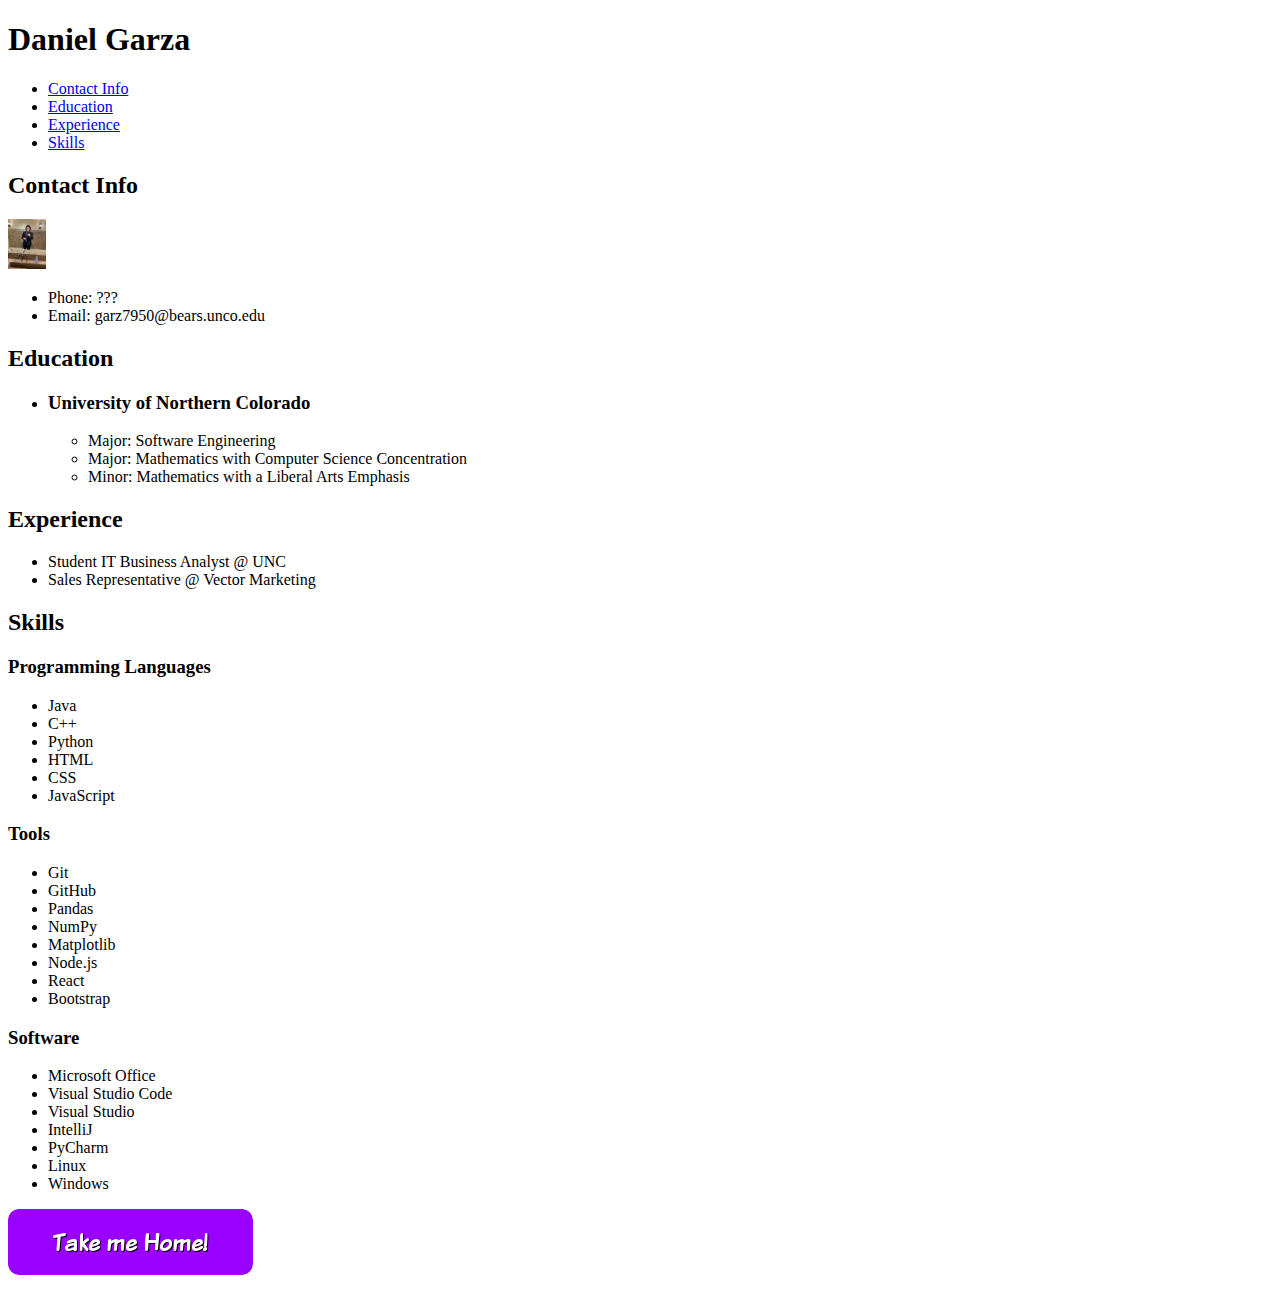
==== resume/index.html @ e967b109 "Initial html template for resume" ====
<!DOCTYPE html>
<html lang="en">
  <head>
    <meta charset="UTF-8" />
    <meta name="viewport" content="width=device-width, initial-scale=1.0" />
    <link rel="stylesheet" href="css/style.css" />
    <title>Resume</title>
  </head>

  <body>
    <nav>
      <h1 class="title">Daniel Garza</h1>

      <ul>
        <li><a href="index.html#contactinfo">Contact Info</a></li>
        <li><a href="index.html#education">Education</a></li>
        <li><a href="index.html#experience">Experience</a></li>
        <li><a href="index.html#skills">Skills</a></li>
      </ul>
    </nav>
    <section id="contactinfo">
      <h2>Contact Info</h2>
      <img
        src="../images/IMG_5894.jpeg"
        alt="picture of Daniel Garza"
        height="50px"
      />
      <ul>
        <li>Phone: ???</li>
        <li>Email: garz7950@bears.unco.edu</li>
      </ul>
    </section>

    <section id="education">
      <h2>Education</h2>
      <ul>
        <li>
          <h3>University of Northern Colorado</h3>
          <ul>
            <li>Major: Software Engineering</li>
            <li>Major: Mathematics with Computer Science Concentration</li>
            <li>Minor: Mathematics with a Liberal Arts Emphasis</li>
          </ul>
        </li>
      </ul>
    </section>

    <section id="experience">
      <h2>Experience</h2>
      <ul>
        <li>Student IT Business Analyst @ UNC</li>
        <li>Sales Representative @ Vector Marketing</li>
      </ul>
    </section>

    <section id="skills">
        <h2>Skills</h2>
        <h3>Programming Languages</h3>
        <ul>
            <li>Java</li>
            <li>C++</li>
            <li>Python</li>
            <li>HTML</li>
            <li>CSS</li>
            <li>JavaScript</li>
        </ul>

        <h3>Tools</h3>
        <ul>
            <li>Git</li>
            <li>GitHub</li>
            <li>Pandas</li>
            <li>NumPy</li>
            <li>Matplotlib</li>
            <li>Node.js</li>
            <li>React</li>
            <li>Bootstrap</li>
        </ul>

        <h3>Software</h3>
        <ul>
            <li>Microsoft Office</li>
            <li>Visual Studio Code</li>
            <li>Visual Studio</li>
            <li>IntelliJ</li>
            <li>PyCharm</li>
            <li>Linux</li>
            <li>Windows</li>
        </ul>

    </section>

    <p>
      <a href="./index.html"
        ><img
          src="../images/button_take-me-home.png"
          alt="picture of home button"
      /></a>
    </p>
  </body>
</html>
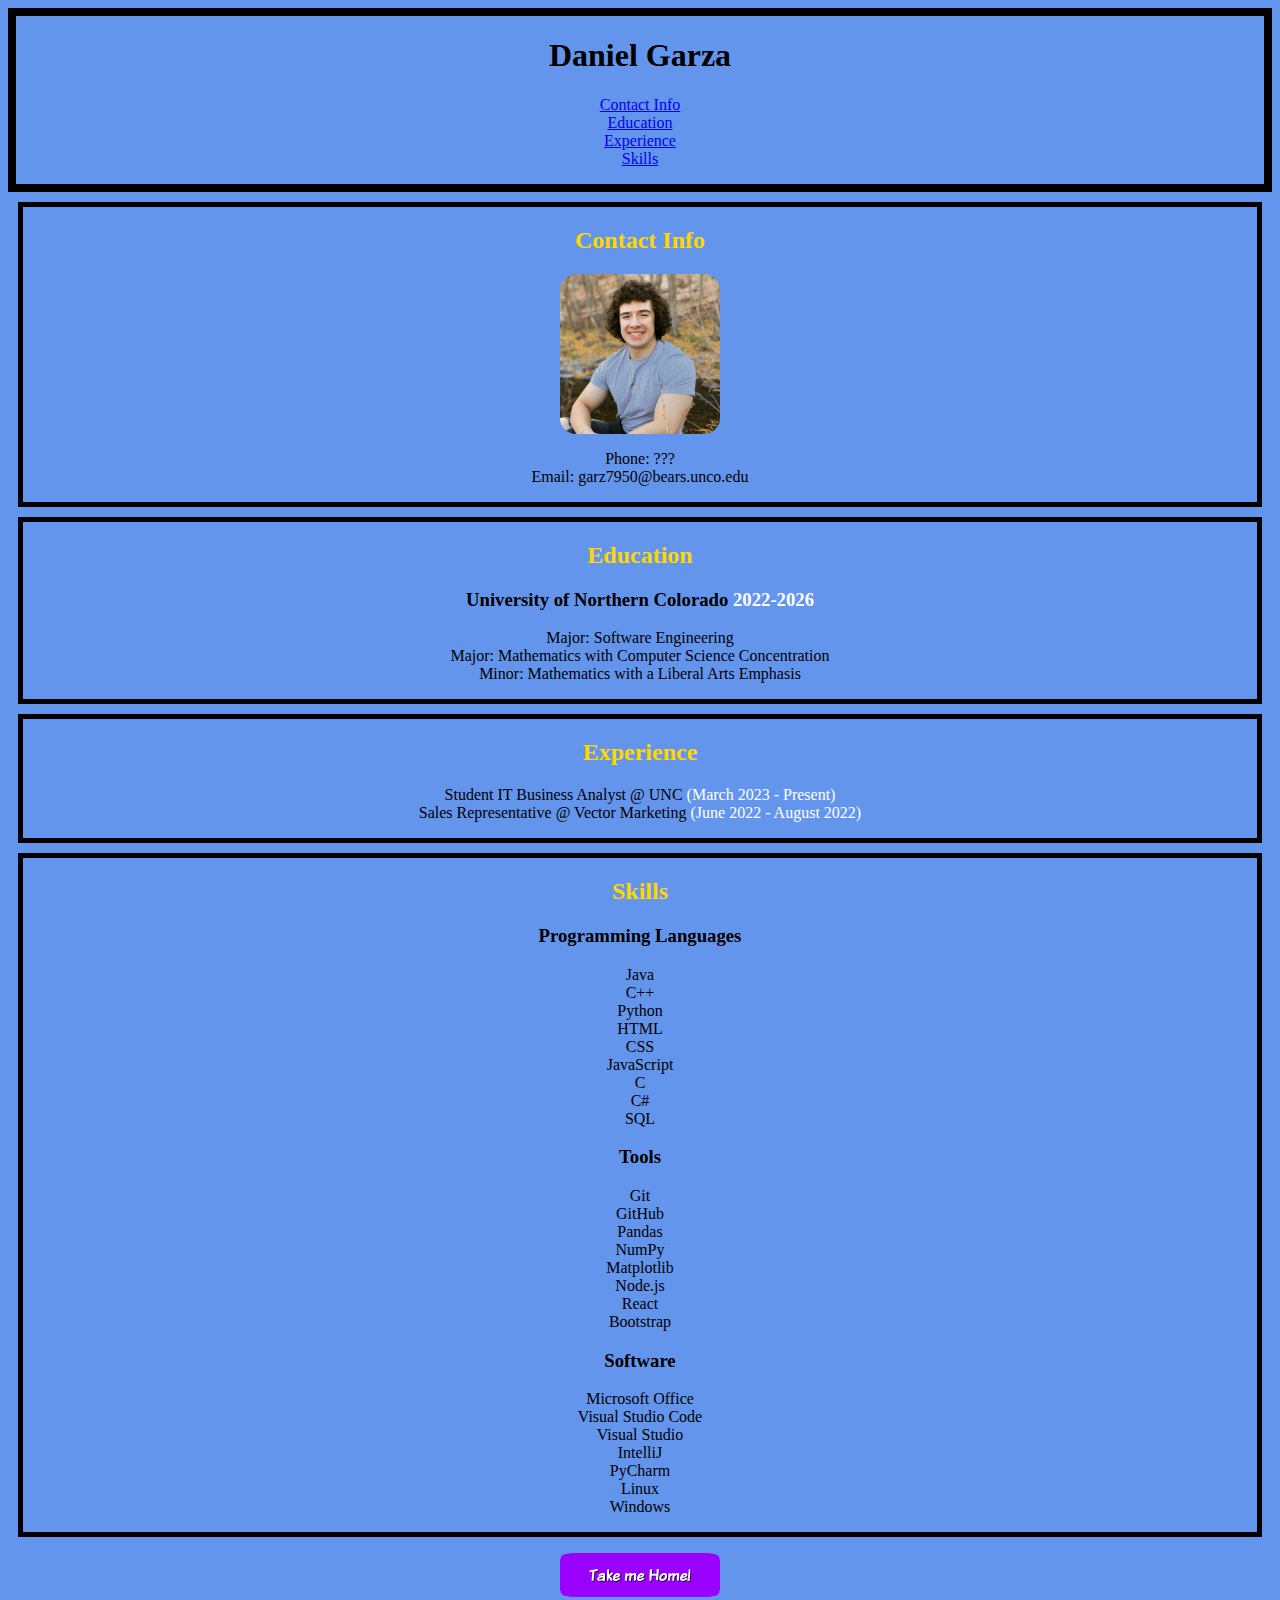
==== commit 39a4e017: "Initial css styling of resume" ====
--- a/resume/index.html
+++ b/resume/index.html
@@ -21,9 +21,8 @@
     <section id="contactinfo">
       <h2>Contact Info</h2>
       <img
-        src="../images/IMG_5894.jpeg"
+        src="../images/DanielG.jpeg"
         alt="picture of Daniel Garza"
-        height="50px"
       />
       <ul>
         <li>Phone: ???</li>
@@ -35,7 +34,7 @@
       <h2>Education</h2>
       <ul>
         <li>
-          <h3>University of Northern Colorado</h3>
+          <h3>University of Northern Colorado <span class="date">2022-2026</span></h3>
           <ul>
             <li>Major: Software Engineering</li>
             <li>Major: Mathematics with Computer Science Concentration</li>
@@ -48,8 +47,8 @@
     <section id="experience">
       <h2>Experience</h2>
       <ul>
-        <li>Student IT Business Analyst @ UNC</li>
-        <li>Sales Representative @ Vector Marketing</li>
+        <li>Student IT Business Analyst @ UNC <span class="date">(March 2023 - Present)</span></li>
+        <li>Sales Representative @ Vector Marketing <span class="date">(June 2022 - August 2022)</span></li>
       </ul>
     </section>
 
@@ -63,6 +62,9 @@
             <li>HTML</li>
             <li>CSS</li>
             <li>JavaScript</li>
+            <li>C</li>
+            <li>C#</li>
+            <li>SQL</li>
         </ul>
 
         <h3>Tools</h3>
--- a/resume/css/style.css
+++ b/resume/css/style.css
@@ -0,0 +1,36 @@
+body {
+    background-color: #6495ED;
+}
+
+* {
+    text-align: center;
+}
+
+ul {
+    list-style: none;
+    padding-left: 0px;
+}
+
+img {
+    margin: auto;
+    display: block;
+    border-radius: 10%;
+    width: 160px;
+}
+
+h2 {
+    color: gold;
+}
+
+section {
+    border: 5px solid black;
+    margin: 10px;
+}
+
+nav {
+    border: 8px solid black;
+}
+
+.date {
+    color: white;
+}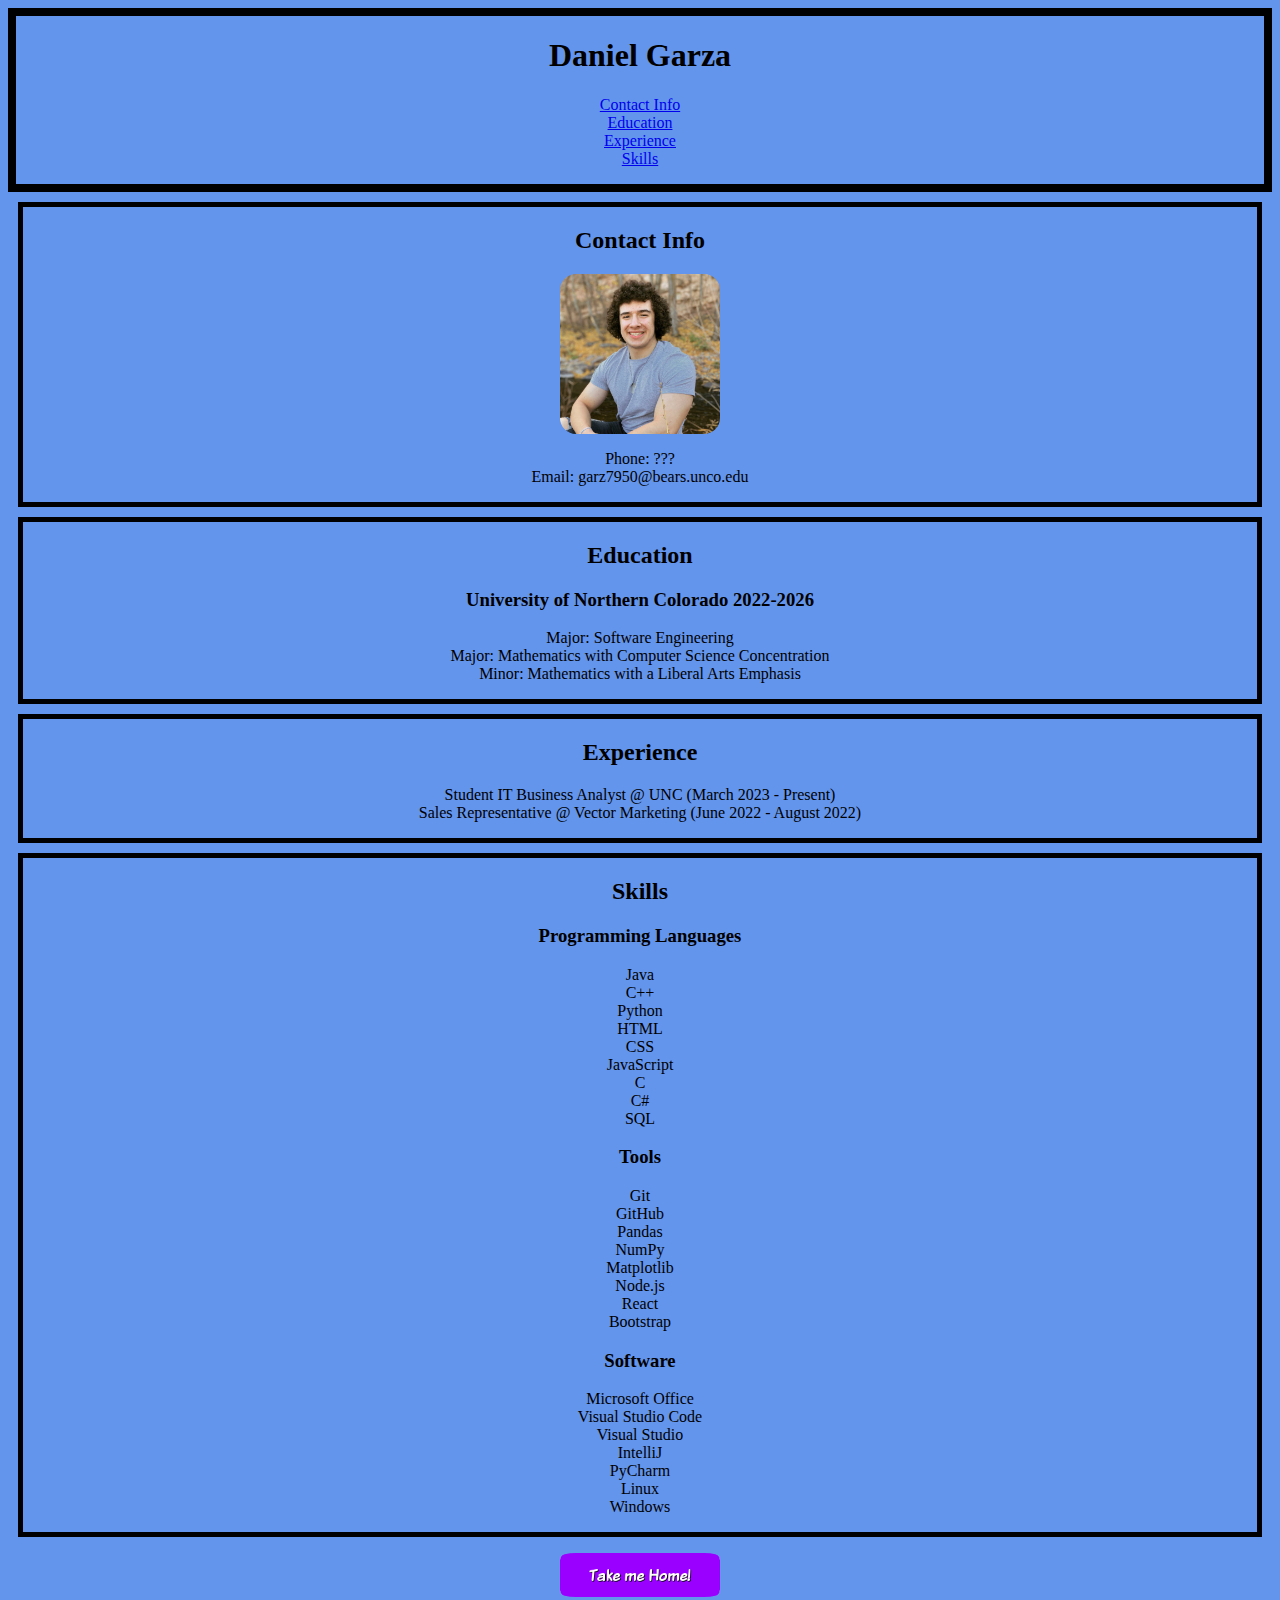
==== commit 4975ef4c: "Add resume to navbar on other pages + resume fix" ====
--- a/resume/index.html
+++ b/resume/index.html
@@ -1,17 +1,20 @@
 <!DOCTYPE html>
 <html lang="en">
   <head>
-    <meta charset="UTF-8" />
-    <meta name="viewport" content="width=device-width, initial-scale=1.0" />
-    <link rel="stylesheet" href="css/style.css" />
+    <meta charset="UTF-8">
+    <link rel="icon" type="image/png" href="../images/UNC_Bear.png">
+    <meta name="viewport" content="width=device-width, initial-scale=1.0">
+    <link rel="stylesheet" href="css/style.css">
+    <link href="https://cdn.jsdelivr.net/npm/bootstrap@5.3.2/dist/css/bootstrap.min.css" rel="stylesheet"
+    integrity="sha384-T3c6CoIi6uLrA9TneNEoa7RxnatzjcDSCmG1MXxSR1GAsXEV/Dwwykc2MPK8M2HN" crossorigin="anonymous">
     <title>Resume</title>
   </head>
 
   <body>
+    <div class="container-fluid">
     <nav>
-      <h1 class="title">Daniel Garza</h1>
-
-      <ul>
+      <h1 class="title display-1">Daniel Garza</h1>
+      <ul class="list-group">
         <li><a href="index.html#contactinfo">Contact Info</a></li>
         <li><a href="index.html#education">Education</a></li>
         <li><a href="index.html#experience">Experience</a></li>
@@ -23,7 +26,7 @@
       <img
         src="../images/DanielG.jpeg"
         alt="picture of Daniel Garza"
-      />
+      >
       <ul>
         <li>Phone: ???</li>
         <li>Email: garz7950@bears.unco.edu</li>
@@ -32,10 +35,10 @@
 
     <section id="education">
       <h2>Education</h2>
-      <ul>
+      <ul class="list-group">
         <li>
           <h3>University of Northern Colorado <span class="date">2022-2026</span></h3>
-          <ul>
+          <ul class="list-group">
             <li>Major: Software Engineering</li>
             <li>Major: Mathematics with Computer Science Concentration</li>
             <li>Minor: Mathematics with a Liberal Arts Emphasis</li>
@@ -46,7 +49,7 @@
 
     <section id="experience">
       <h2>Experience</h2>
-      <ul>
+      <ul class="list-group">
         <li>Student IT Business Analyst @ UNC <span class="date">(March 2023 - Present)</span></li>
         <li>Sales Representative @ Vector Marketing <span class="date">(June 2022 - August 2022)</span></li>
       </ul>
@@ -55,7 +58,7 @@
     <section id="skills">
         <h2>Skills</h2>
         <h3>Programming Languages</h3>
-        <ul>
+        <ul class="list-group">
             <li>Java</li>
             <li>C++</li>
             <li>Python</li>
@@ -68,7 +71,7 @@
         </ul>
 
         <h3>Tools</h3>
-        <ul>
+        <ul class="list-group">
             <li>Git</li>
             <li>GitHub</li>
             <li>Pandas</li>
@@ -80,7 +83,7 @@
         </ul>
 
         <h3>Software</h3>
-        <ul>
+        <ul class="list-group">
             <li>Microsoft Office</li>
             <li>Visual Studio Code</li>
             <li>Visual Studio</li>
@@ -93,11 +96,12 @@
     </section>
 
     <p>
-      <a href="./index.html"
+      <a href="../index.html"
         ><img
           src="../images/button_take-me-home.png"
           alt="picture of home button"
-      /></a>
+      ></a>
     </p>
+  </div>
   </body>
 </html>
--- a/resume/css/style.css
+++ b/resume/css/style.css
@@ -18,10 +18,6 @@
     width: 160px;
 }
 
-h2 {
-    color: gold;
-}
-
 section {
     border: 5px solid black;
     margin: 10px;
@@ -31,6 +27,6 @@
     border: 8px solid black;
 }
 
-.date {
-    color: white;
+h3 {
+    
 }